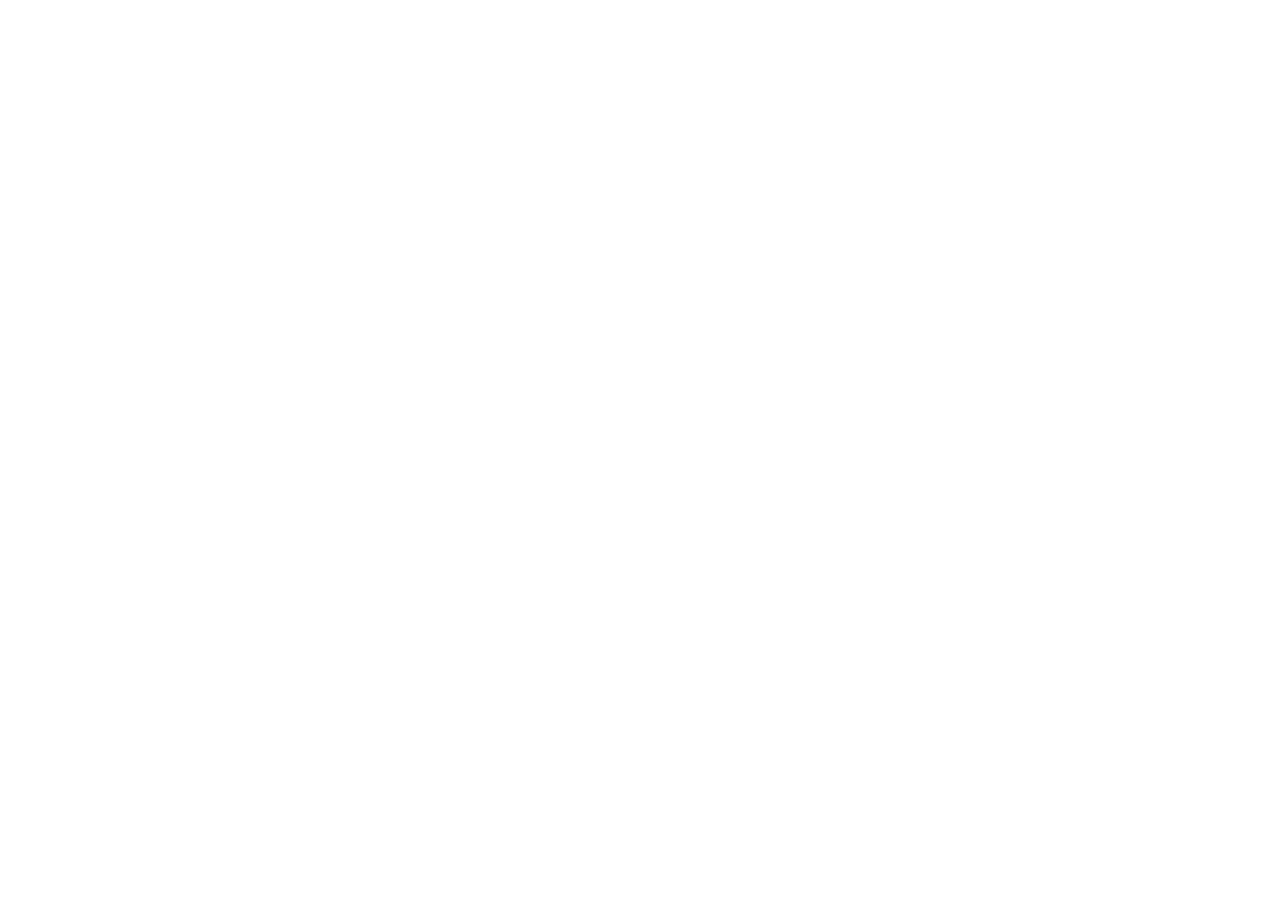
==== src/index.html @ 6f296a96 "created entries.json, grunt.js, .gitignore, and reorganized directory." ====
<!DOCTYPE html>
  <html lang="en">
  <head>
    <meta charset="UTF-8">
    <meta name="viewport" content="width=device-width, initial-scale=1.0">
    <meta http-equiv="X-UA-Compatible" content="ie=edge">
    <link rel="stylesheet" href="./styles/main.css">
    <title>Application Title</title>
  </head>
  <body>

    <div id="display-container"></div>
  
    <script src="./scripts/main.js"></script>
  </body>
  </html>
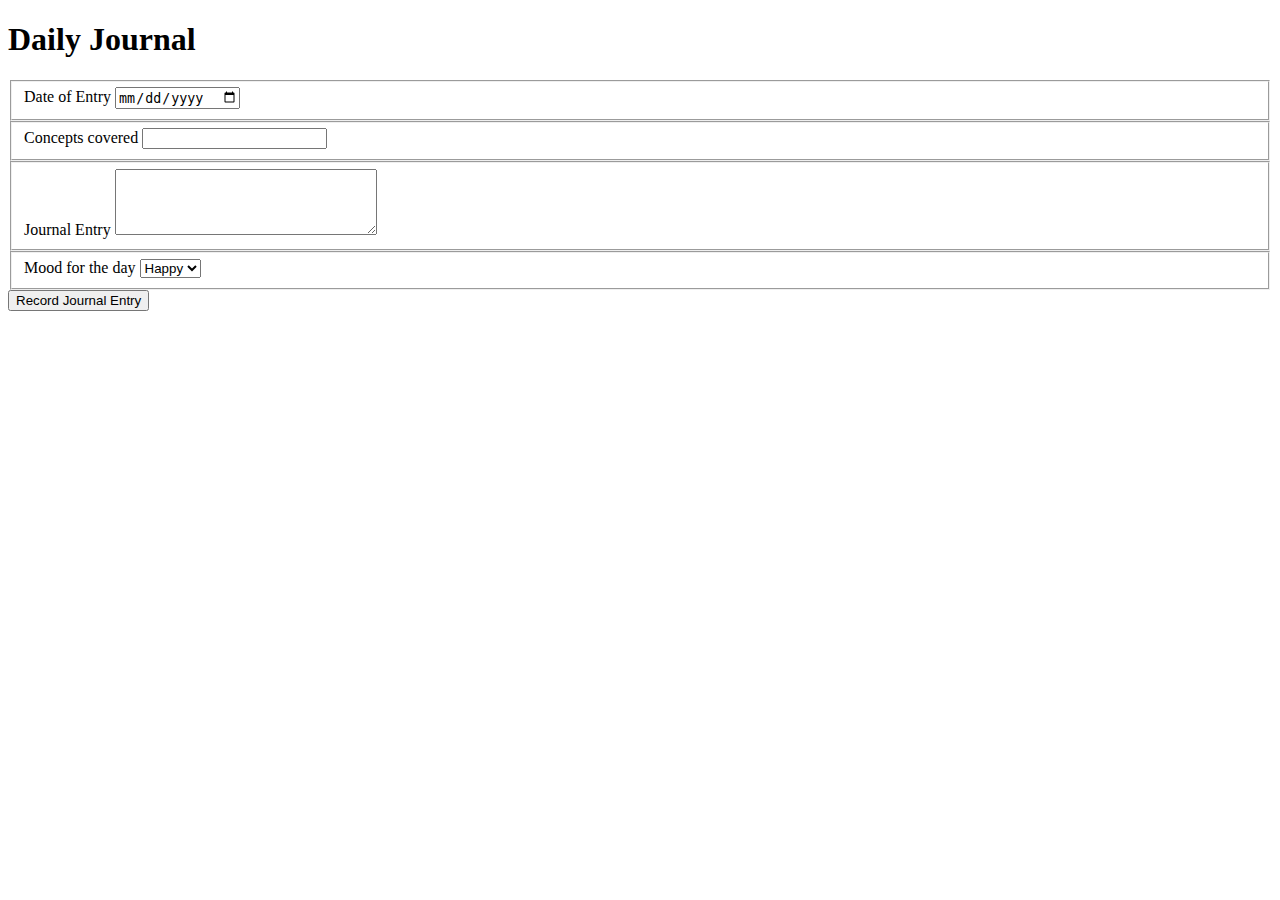
==== commit 168e455f: "restore index.html, may not be complete." ====
--- a/src/index.html
+++ b/src/index.html
@@ -1,16 +1,47 @@
 <!DOCTYPE html>
-  <html lang="en">
-  <head>
+<html lang="en">
+
+<head>
     <meta charset="UTF-8">
     <meta name="viewport" content="width=device-width, initial-scale=1.0">
     <meta http-equiv="X-UA-Compatible" content="ie=edge">
-    <link rel="stylesheet" href="./styles/main.css">
-    <title>Application Title</title>
-  </head>
-  <body>
+    <link rel="stylesheet" type="text/css" media="screen" href="./journal.css">
+    <title>Daily Journal</title>
+</head>
 
-    <div id="display-container"></div>
-  
-    <script src="./scripts/main.js"></script>
-  </body>
-  </html>
+<body>
+    <h1>Daily Journal</h1>
+    <form action="">
+        <fieldset>
+            <label for="journalDate">Date of Entry</label>
+            <input type="date" name="journalDate" id="journalDate">
+        </fieldset>
+        <fieldset>
+            <label for="conceptsCovered">Concepts covered</label>
+            <input type="text" name="conceptsCovered" id="conceptsCovered">
+        </fieldset>
+        <fieldset>
+            <label for="journalEntry">Journal Entry</label>
+            <textarea name="journalEntry" id="journalEntry" cols="30" rows="4"></textarea>
+        </fieldset>
+        <fieldset>
+            <label for="mood">Mood for the day</label>
+            <select name="mood" id="mood">
+                <option value="happy">Happy</option>
+                <option value="ok">Ok</option>
+                <option value="sad">Sad</option>
+            </select>
+        </fieldset>
+        <button name="recordButton" id="recordButton">Record Journal Entry</button>
+    </form>
+
+
+    <article class="entryLog">
+        <!-- <h1>${conceptsCovered}</h1>
+        <section>${journalEntry}</section>
+        <aside>${journalDate}</aside> -->
+    </article>
+    <script src="./scripts/journal.js"></script>
+</body>
+
+</html>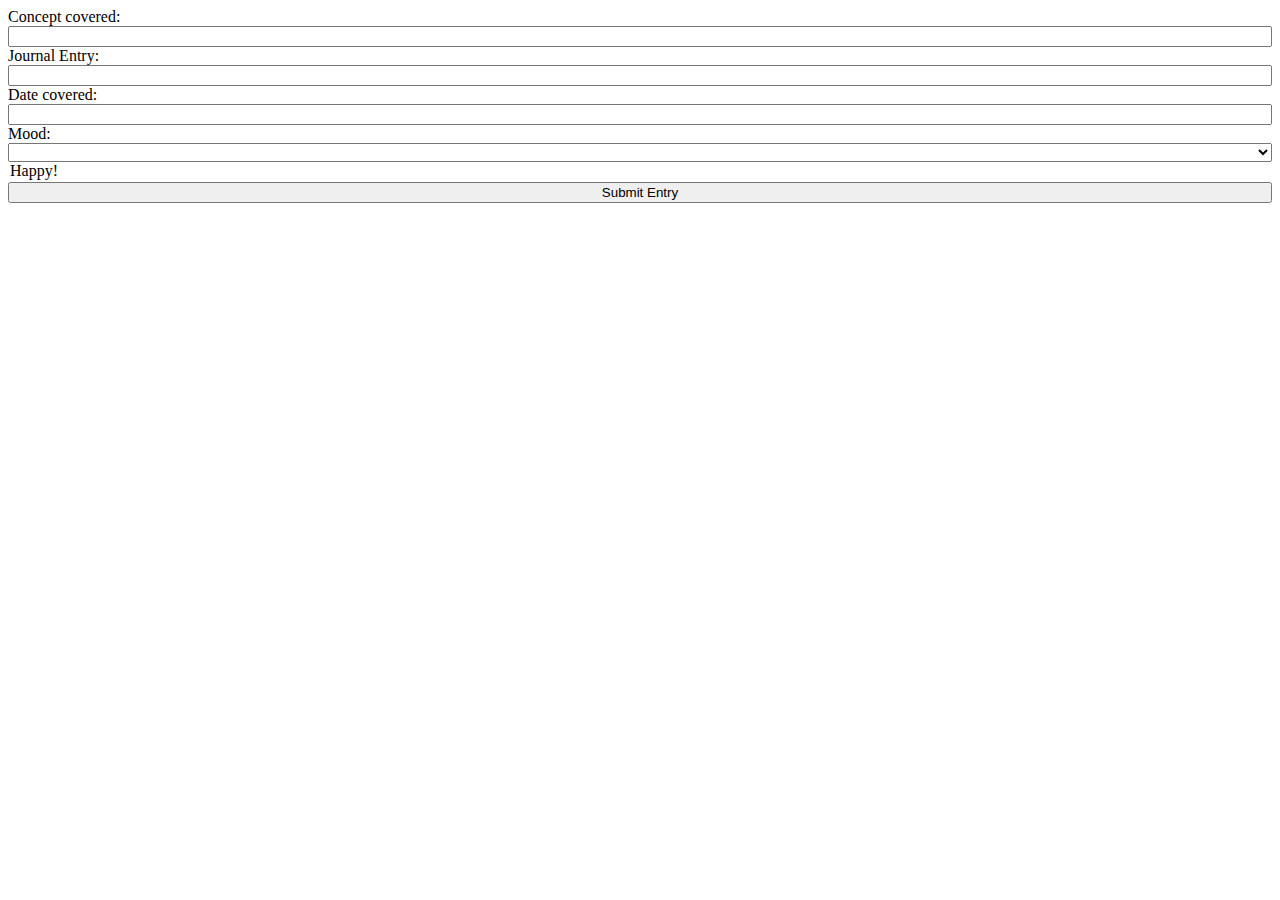
==== commit c28d1b3f: "Daily journal 4 functionality and daily journal 5 modularization." ====
--- a/src/index.html
+++ b/src/index.html
@@ -5,43 +5,22 @@
     <meta charset="UTF-8">
     <meta name="viewport" content="width=device-width, initial-scale=1.0">
     <meta http-equiv="X-UA-Compatible" content="ie=edge">
-    <link rel="stylesheet" type="text/css" media="screen" href="./journal.css">
+    <link rel="stylesheet" type="text/css" media="screen" href="./styles/journal.css">
     <title>Daily Journal</title>
 </head>
 
 <body>
-    <h1>Daily Journal</h1>
-    <form action="">
-        <fieldset>
-            <label for="journalDate">Date of Entry</label>
-            <input type="date" name="journalDate" id="journalDate">
-        </fieldset>
-        <fieldset>
-            <label for="conceptsCovered">Concepts covered</label>
-            <input type="text" name="conceptsCovered" id="conceptsCovered">
-        </fieldset>
-        <fieldset>
-            <label for="journalEntry">Journal Entry</label>
-            <textarea name="journalEntry" id="journalEntry" cols="30" rows="4"></textarea>
-        </fieldset>
-        <fieldset>
-            <label for="mood">Mood for the day</label>
-            <select name="mood" id="mood">
-                <option value="happy">Happy</option>
-                <option value="ok">Ok</option>
-                <option value="sad">Sad</option>
-            </select>
-        </fieldset>
-        <button name="recordButton" id="recordButton">Record Journal Entry</button>
-    </form>
-
-
-    <article class="entryLog">
-        <!-- <h1>${conceptsCovered}</h1>
-        <section>${journalEntry}</section>
-        <aside>${journalDate}</aside> -->
-    </article>
+    <section id="display--container">
+        <!-- <h3>${conceptsCovered}</h3>
+        <p>${journalEntry}</p>
+        <p>${journalDate}</p> -->
+    </section>
+    <script src="./scripts/apiManager.js"></script>
+    <script src="./scripts/domManager.js"></script>
+    <script src="./scripts/eventHandler.js"></script>
     <script src="./scripts/journal.js"></script>
+    <script src="./scripts/listEntries.js"></script>
+    <script src="./scripts/main.js"></script>
 </body>
 
 </html>--- a/src/styles/journal.css
+++ b/src/styles/journal.css
@@ -0,0 +1,4 @@
+#entry--form {
+    display: flex;
+    flex-direction: column;
+}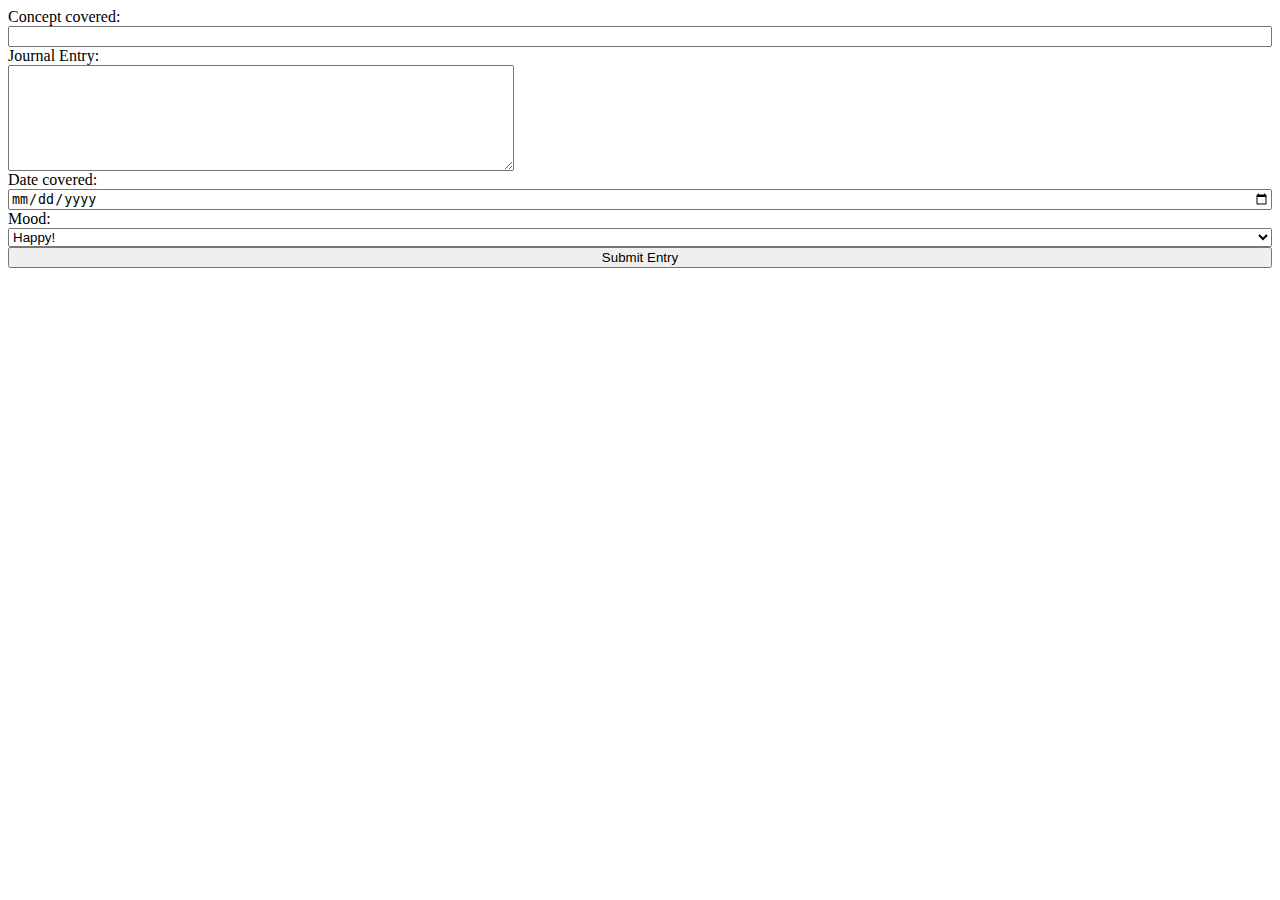
==== commit 08376ff2: "added eventlistener and http post. getting 500 internal server error" ====
--- a/src/index.html
+++ b/src/index.html
@@ -16,11 +16,18 @@
         <p>${journalDate}</p> -->
     </section>
     <script src="./scripts/apiManager.js"></script>
+    <script src="./scripts/eventHandler.js"></script>
+    <script src="./scripts/domManager.js"></script>
+    <script src="./scripts/journal.js"></script>
+    <script src="./scripts/listEntries.js"></script>
+    <script src="./scripts/main.js"></script>
+
+    <!-- <script src="./scripts/apiManager.js"></script>
     <script src="./scripts/domManager.js"></script>
     <script src="./scripts/eventHandler.js"></script>
     <script src="./scripts/journal.js"></script>
     <script src="./scripts/listEntries.js"></script>
-    <script src="./scripts/main.js"></script>
+    <script src="./scripts/main.js"></script> -->
 </body>
 
 </html>--- a/src/styles/journal.css
+++ b/src/styles/journal.css
@@ -1,4 +1,11 @@
 #entry--form {
     display: flex;
     flex-direction: column;
+}
+
+textarea {
+    max-height: 240px;
+    max-width: 500px;
+    min-height: 100px;
+    min-width: 140px;
 }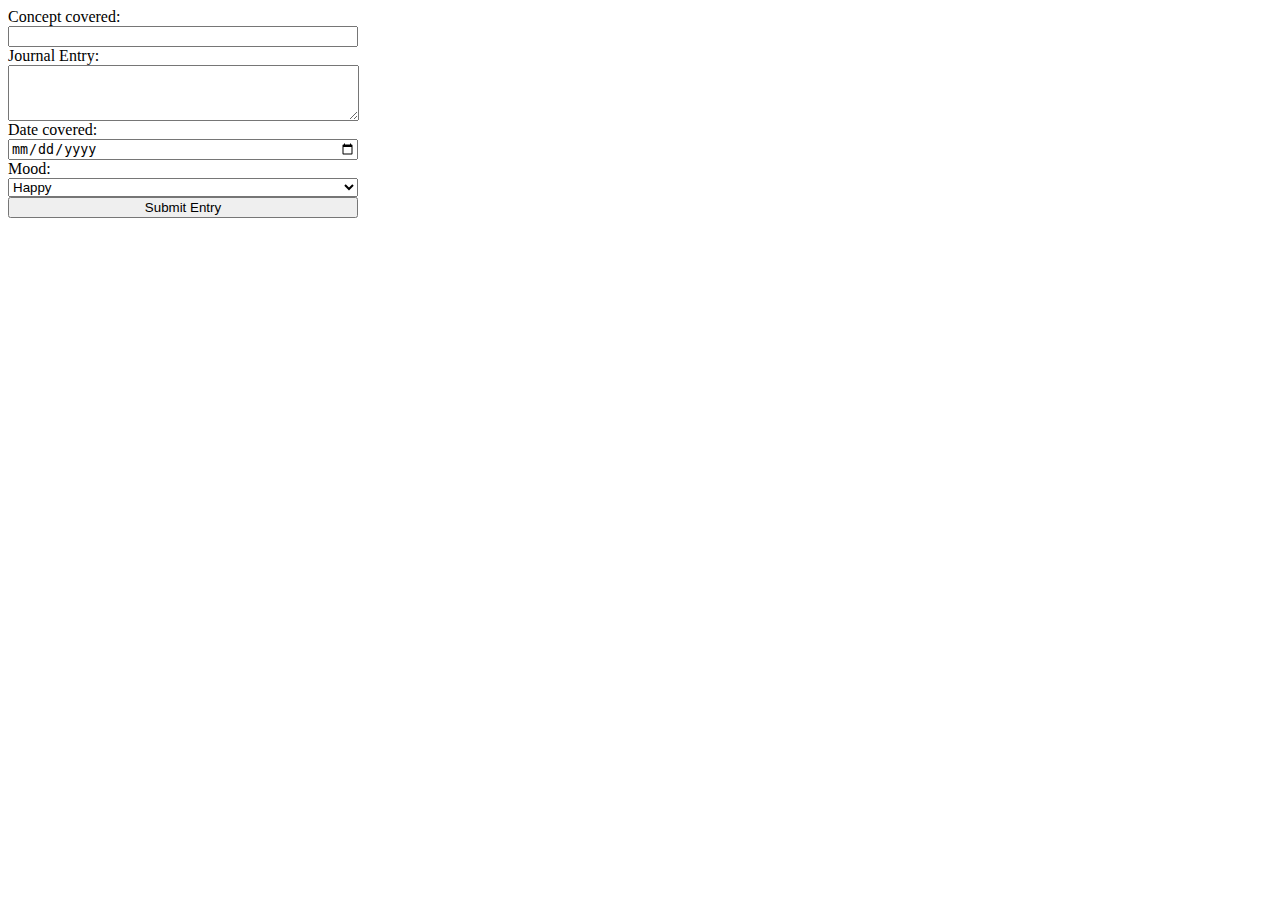
==== commit a08ef87e: "500 error has been corrected, form is now taking data and posting to API and refreshing DOM." ====
--- a/src/index.html
+++ b/src/index.html
@@ -11,23 +11,13 @@
 
 <body>
     <section id="display--container">
-        <!-- <h3>${conceptsCovered}</h3>
-        <p>${journalEntry}</p>
-        <p>${journalDate}</p> -->
     </section>
     <script src="./scripts/apiManager.js"></script>
-    <script src="./scripts/eventHandler.js"></script>
-    <script src="./scripts/domManager.js"></script>
-    <script src="./scripts/journal.js"></script>
-    <script src="./scripts/listEntries.js"></script>
-    <script src="./scripts/main.js"></script>
-
-    <!-- <script src="./scripts/apiManager.js"></script>
     <script src="./scripts/domManager.js"></script>
     <script src="./scripts/eventHandler.js"></script>
+    <script src="./scripts/journalForm.js"></script>
+    <script src="./scripts/listEntries.js"></script>
     <script src="./scripts/journal.js"></script>
-    <script src="./scripts/listEntries.js"></script>
-    <script src="./scripts/main.js"></script> -->
 </body>
 
 </html>--- a/src/styles/journal.css
+++ b/src/styles/journal.css
@@ -1,11 +1,11 @@
 #entry--form {
     display: flex;
     flex-direction: column;
+    max-width: 350px;
+    min-width: 350px;
 }
 
 textarea {
-    max-height: 240px;
-    max-width: 500px;
-    min-height: 100px;
-    min-width: 140px;
+    min-height: 50px;
+    min-width: 345px;
 }